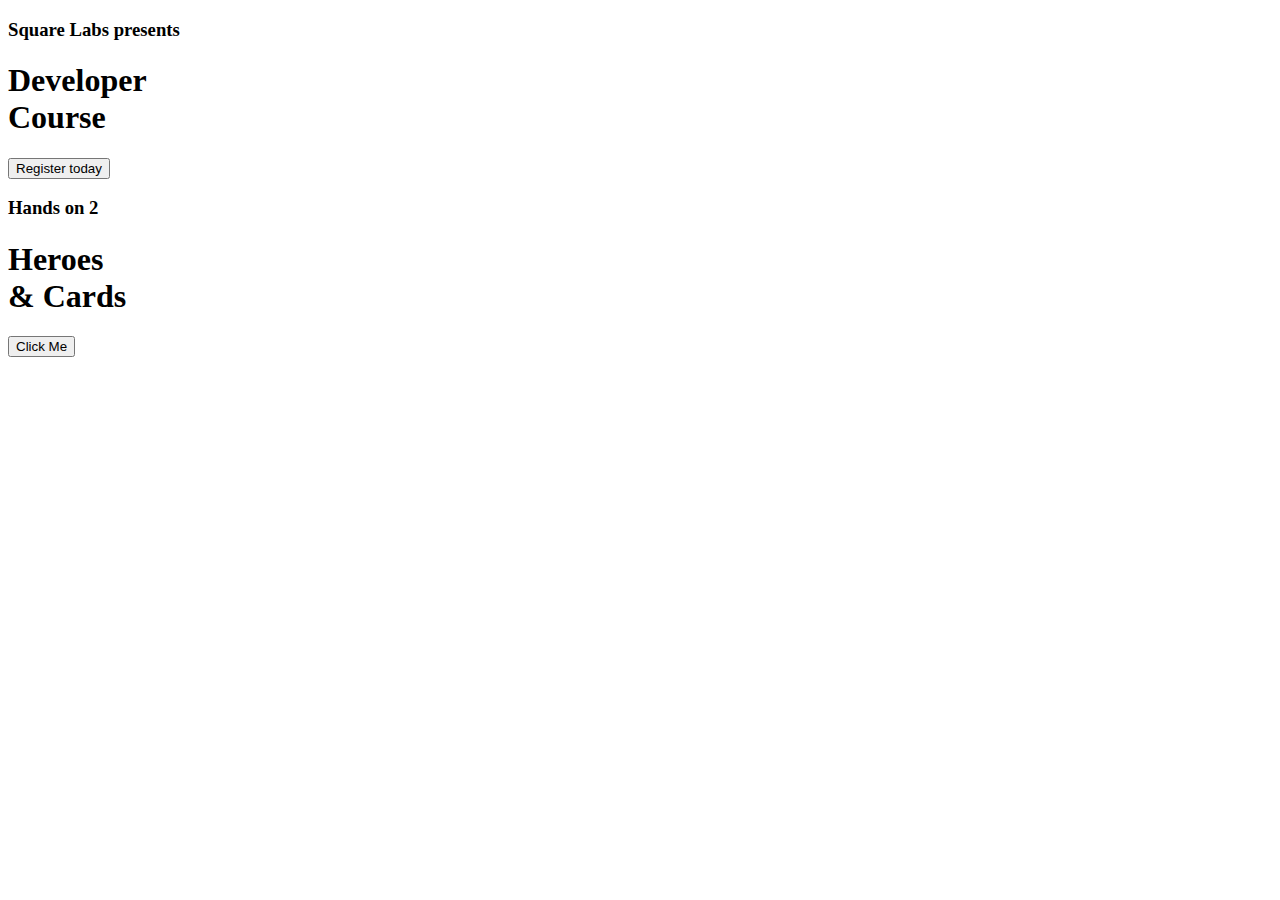
==== index.html @ ee9a6049 "feat(landing page and hero 1):added designs" ====
<!DOCTYPE html>
<html lang="en">
<head>
    <meta charset="UTF-8">
    <meta name="viewport" content="width=device-width, initial-scale=1.0">
    <title>Document</title>
    <link rel="stylesheet" href="../WD-Hands-On-2/assets/css/style.css">
</head>
<body>
    <body>
        <!-- Begin Webpage -->
        <div class="webpage">
          <div class="red-brand-box">
            
            <div class="white-brand-box"></div>
          </div>
          
          <h3 class="presents-text">Square Labs presents</h3>
          
          <h1 class="title">Developer <br/> Course</h1>
          
          <button class="cta-button">
          Register today
          </button>
          
          <div class="right-triangle">
          </div>
          
        </div>
        <body>
          <!-- Begin Webpage -->
          <div class="webpage">
            <div class="red-brand-box">
              
              <div class="white-brand-box"></div>
            </div>
            
            <h3 class="presents-text">Hands on 2</h3>
            
            <h1 class="title">Heroes <br/> & Cards</h1>
            
            <button class="cta-button">
            Click Me
            </button>
            <a href="../WD-Hands-On-2/pages/page1/index.html"></a>
            
            <div class="right-triangle">
            </div>
            
          </div>
           
         
         
       
       </body>
</body>
</html>
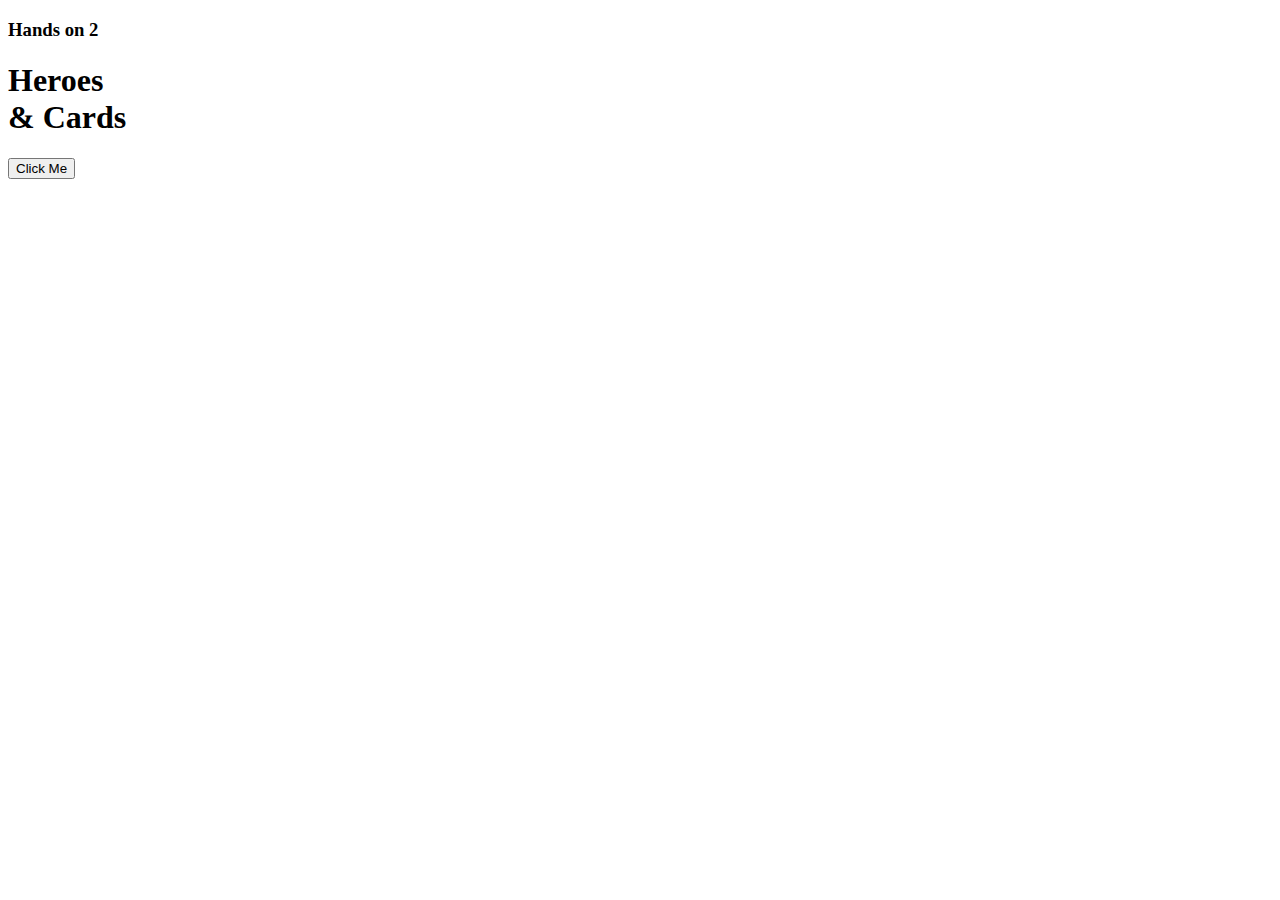
==== commit 657a03e8: "fix(landing page):faxed button in landing page" ====
--- a/index.html
+++ b/index.html
@@ -6,28 +6,7 @@
     <title>Document</title>
     <link rel="stylesheet" href="../WD-Hands-On-2/assets/css/style.css">
 </head>
-<body>
-    <body>
-        <!-- Begin Webpage -->
-        <div class="webpage">
-          <div class="red-brand-box">
-            
-            <div class="white-brand-box"></div>
-          </div>
-          
-          <h3 class="presents-text">Square Labs presents</h3>
-          
-          <h1 class="title">Developer <br/> Course</h1>
-          
-          <button class="cta-button">
-          Register today
-          </button>
-          
-          <div class="right-triangle">
-          </div>
-          
-        </div>
-        <body>
+
           <!-- Begin Webpage -->
           <div class="webpage">
             <div class="red-brand-box">
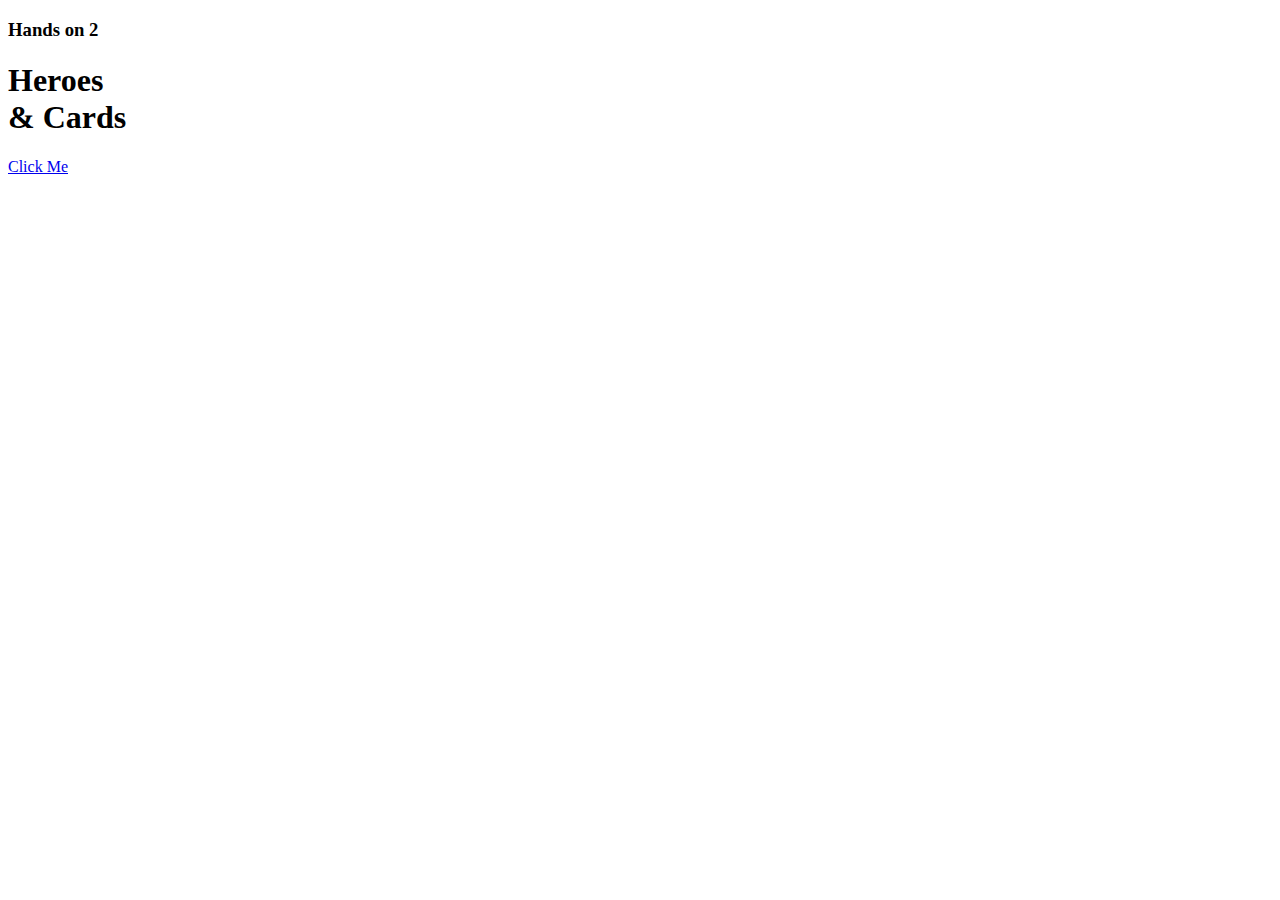
==== commit 78e35169: "fix(landing page):fixed button" ====
--- a/index.html
+++ b/index.html
@@ -18,10 +18,10 @@
             
             <h1 class="title">Heroes <br/> & Cards</h1>
             
-            <button class="cta-button">
-            Click Me
-            </button>
-            <a href="../WD-Hands-On-2/pages/page1/index.html"></a>
+            <a href="../WD-Hands-On-2/pages/page1/index.html" class="cta-button">
+              Click Me
+          </a>
+          
             
             <div class="right-triangle">
             </div>
